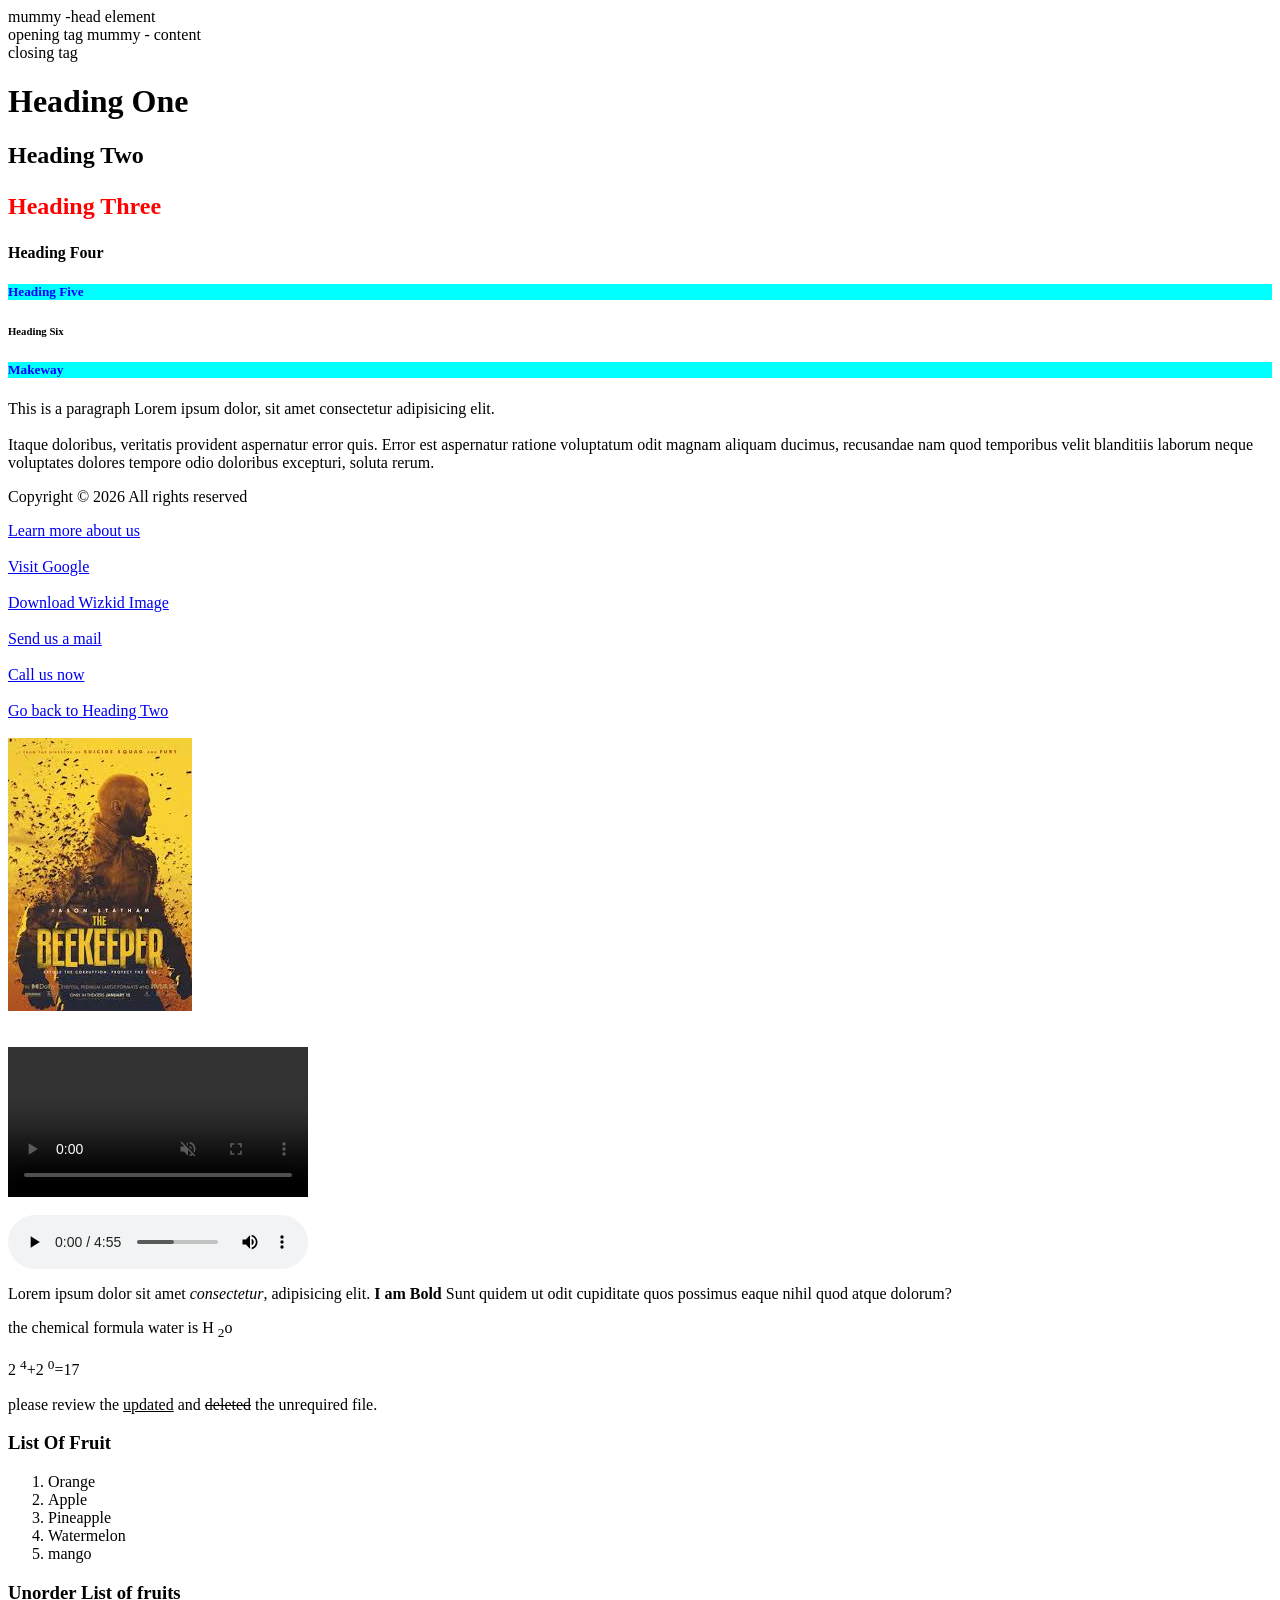
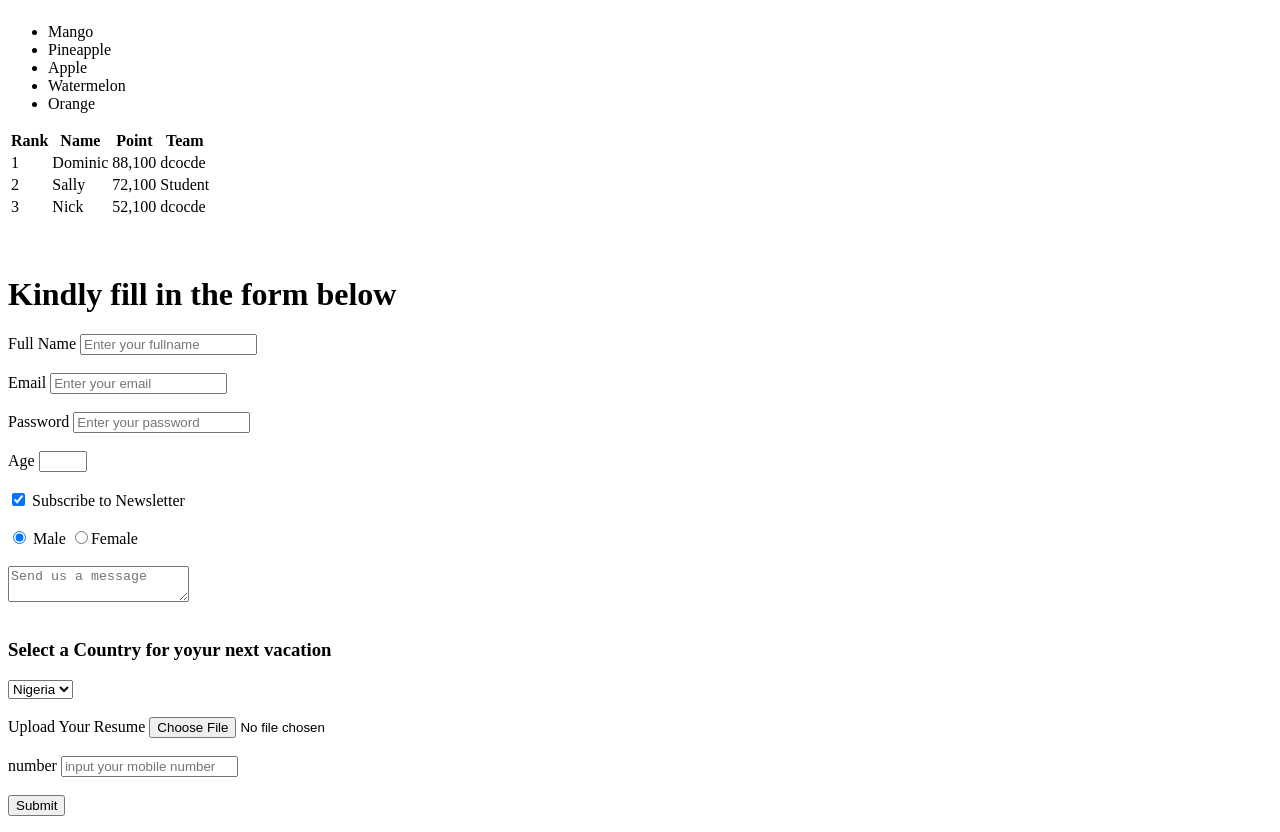
==== html/index.html @ 8b06a7e8 "first commit" ====
mummy
  <head>
    -head element
    <div>opening tag mummy - content</div>
    closing tag

    <!doctype html>
    <html lang="en">
      <head>
        <title>Our First Coding Page</title>
        
        <style>
        h5{
          color: blue; background-color: aqua;
        }
      </style>
      </head>
      
      <body>
        <h1>Heading One</h1>
        <h2 id="headingtwo">Heading Two</h2>
        <h3 style="color: red; font-size: 24px;">Heading Three</h3>
        <h4>Heading Four</h4>
        <h5>Heading Five</h5>
        <h6>Heading Six</h6>
        <h5>Makeway</h5>

        <p>
          This is a paragraph Lorem ipsum dolor, sit amet consectetur
          adipisicing elit. <br />
          <br />
          Itaque doloribus, veritatis provident aspernatur error quis. Error est
          aspernatur ratione voluptatum odit magnam aliquam ducimus, recusandae
          nam quod temporibus velit blanditiis laborum neque voluptates dolores
          tempore odio doloribus excepturi, soluta rerum.
        </p>

        <p>Copyright &#169; 2026 All rights reserved</p>

        <a href="./about.html">Learn more about us</a>
        <br />
        <br />
        
        <a href="http://www.google.com" target="_blank"> Visit Google</a>
        <br />
        <br />
        <a href="./image/images (1).jpg" download=""> Download Wizkid Image</a>
        <br />
        <br>
        <a href="mailto:ajayioluwaseyi@gmail.com"> Send us a mail</a>
        <br>
        <br>
        <a href="tel:+2349060420994">Call us now</a>
        <br>
        <br>
        <a href="#headingtwo">Go back to Heading Two</a>
        <br>
        <br>
        <div id="images">
          
          <img src="./images/download2.jpg" alt="the beekeeper image">
        </div>
        <br>
        <br>
        <div id="media">

          <video src="./Videos/nature01.mp4" controls download muted autoplay loop></video>
          <br>
          <br>
          <audio src="./Audio/Adele-Hello.mp3" controls download></audio>
        </div>

        <div id="paragraph">

          <p>
            Lorem ipsum dolor sit amet <em>consectetur</em>, 
            adipisicing elit. <strong>I am Bold</strong> Sunt quidem ut odit cupiditate quos possimus eaque nihil quod atque dolorum?
          </p>
  
          <p>the chemical formula water is H <sub>2</sub>o</p>
  
          <p>2 <sup>4</sup>+2 <sup>0</sup>=17</p>
  
          <p>please review the <ins>updated</ins> and <del>deleted</del> the unrequired file.</p>
        </div>
        
        <h3>List Of Fruit</h3>
        <ol>
          <li>Orange</li>
          <li>Apple</li>
          <li>Pineapple</li>
          <li>Watermelon</li>
          <li>mango</li>
        </ol>

        <h3>Unorder List of fruits</h3>
        <ul>
          <li>Mango</li>
          <li>Pineapple</li>
          <li>Apple</li>
          <li>Watermelon</li>
          <li>Orange</li>
        </ul>
        
        <table>
          <thead>
            <tr>
              <th>Rank</th>
              <th>Name</th>
              <th>Point</th>
              <th>Team</th>
            </tr>
          </thead>
          <tbody>
            <tr>
              <td>1</td>
              <td>Dominic</td>
              <td>88,100</td>
              <td>dcocde</td>
            </tr>
            <tr>
              <td>2</td>
              <td>Sally</td>
              <td>72,100</td>
              <td>Student</td>
            </tr>
            <tr>
              <td>3</td>
              <td>Nick</td>
              <td>52,100</td>
              <td>dcocde</td>
            </tr>
          </tbody>
          <!-- <tfoot>
            <tr>
                 <td>Our Table for 2024-2028</td>
            </tr>
          </tfoot> -->
        </table>
        <br>
        <br>

        <div class="container">

          <h1>Kindly fill in the form below</h1>
          
      
          <form name="Contact" autocomplete="off">
            <div>
  
              <label for="fullname"> Full Name</label> <input type="text" name="fullname" placeholder="Enter your fullname" id="fullname" required>
            </div>
            <br>
  
            <div>
  
              <label for="email"> Email</label> <input type="email" name="email" placeholder="Enter your email" id="email" required>
            </div>
            <br>
  
            <div>
  
              <label for="password">Password</label> <input type="password" name="password" placeholder="Enter your password" id="password" required>
            </div>
            <br>
  
            <div>
  
              <label for="age">Age</label> <input type="number" name="age" id="age" min="18" max="99" required>
            </div>
           <br>
  
           <div>
            
             <input type="checkbox" name="newsletter" value="1" id="newsletter" checked> Subscribe to Newsletter
           </div>
           <br>
  
           <div>
  
             <input type="radio" name="gender" id="gender" value="male" checked> Male
             <input type="radio" name="gender" id="gender" value="female">Female
           </div>
           <br>
  
           <div>
  
             <textarea name="message" id="message" placeholder="Send us a message"></textarea>
           </div>
           <br>
           
           <div>
  
             <h3>Select a Country for yoyur next vacation</h3>
             <select name="country" id="country">
              <option value="nigeria">Nigeria</option>
              <option value="ghana">Ghana</option>
              <option value="togo">Togo</option>
              <option value="niger">Niger</option>
              <option value="benin">Benin</option></select>
           </div>
           <br>
  
           <div>
  
             <label for="resume">Upload Your Resume</label>
             <input type="file" name="resume" id="resume">
           </div>
           <br>
  
           <div>
  
             <label for="number">number</label> <input type="number" name="number" id="number" placeholder="input your mobile number">
           </div>
           <br>
  
           <div>
  
             <button type="submit">Submit</button>
           </div>
  
          </form>
        </div>
          

        


      </body>
    </html>
  </head>
</head>
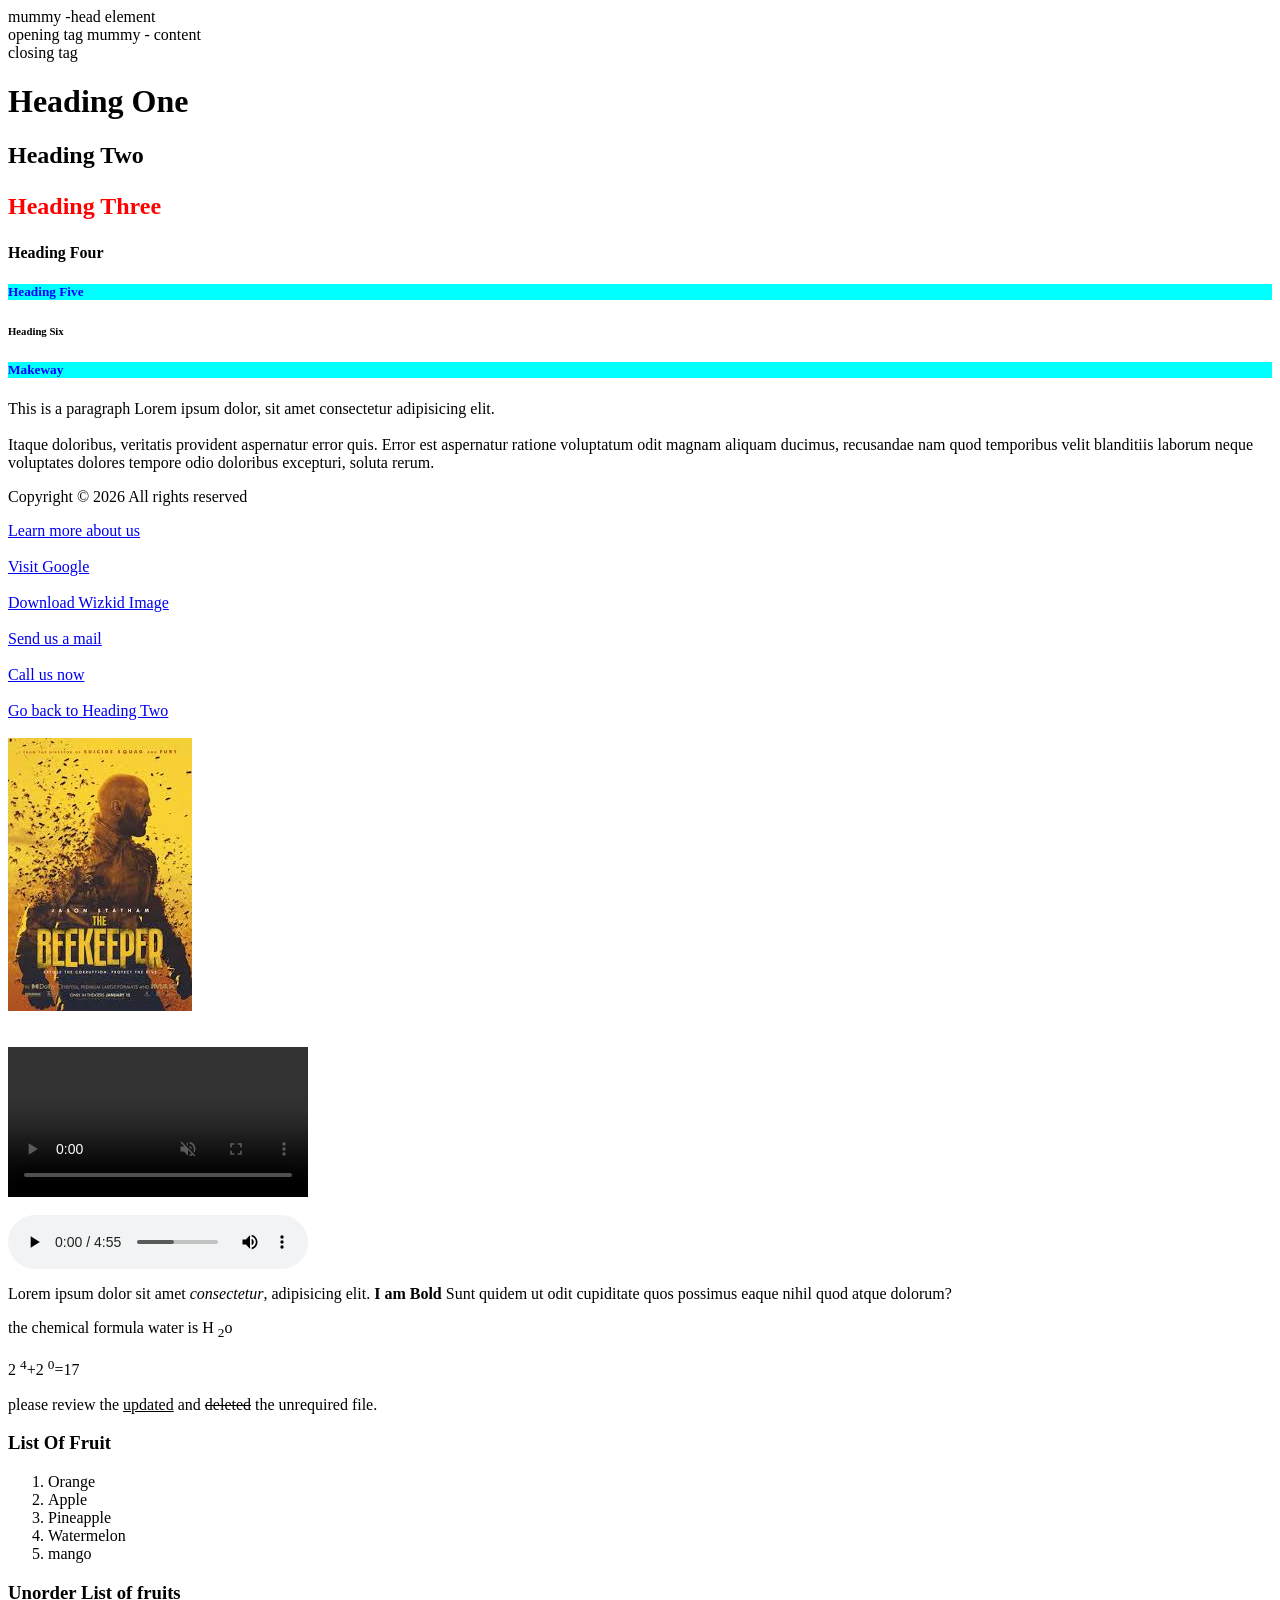
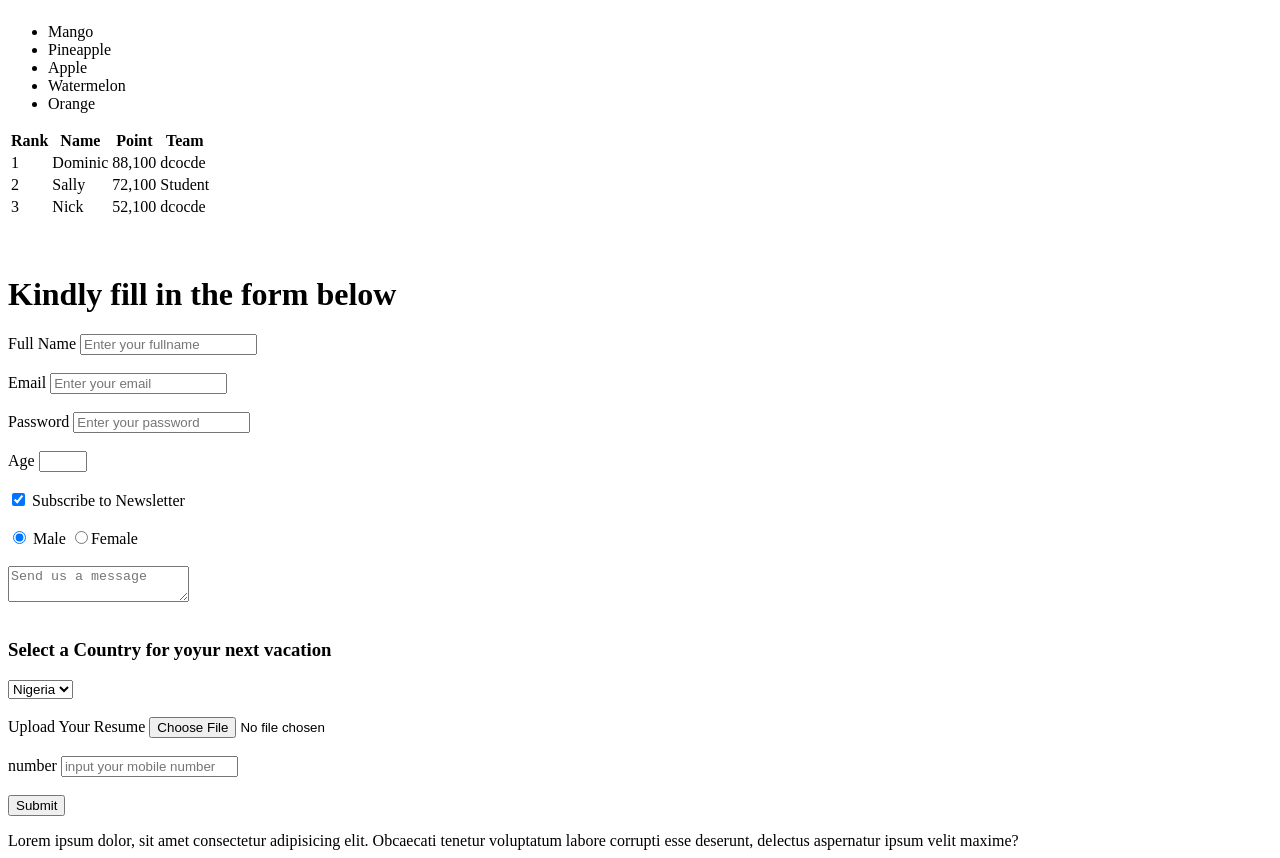
==== commit 40dfbb43: "added to index.html" ====
--- a/html/index.html
+++ b/html/index.html
@@ -222,7 +222,9 @@
           </form>
         </div>
           
-
+        <div>
+          Lorem ipsum dolor, sit amet consectetur adipisicing elit. Obcaecati tenetur voluptatum labore corrupti esse deserunt, delectus aspernatur ipsum velit maxime?
+        </div>
         
 
 
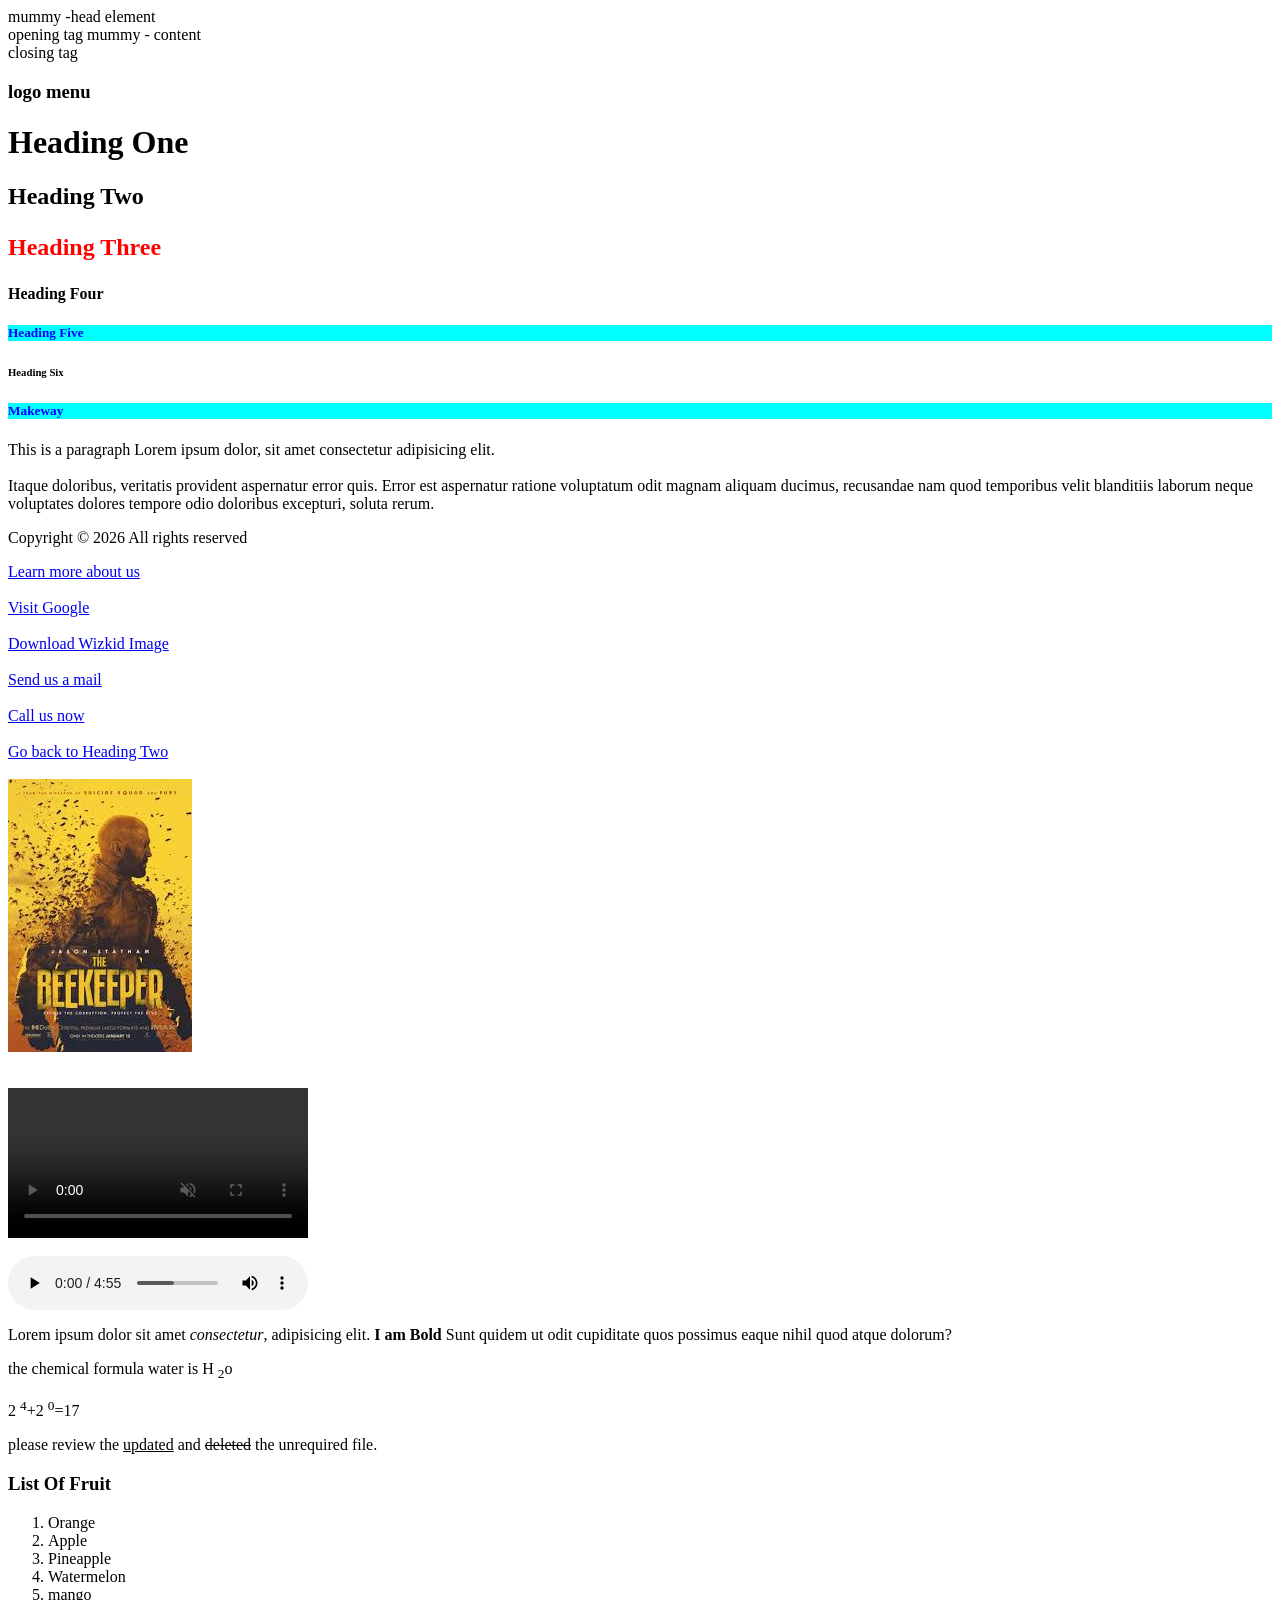
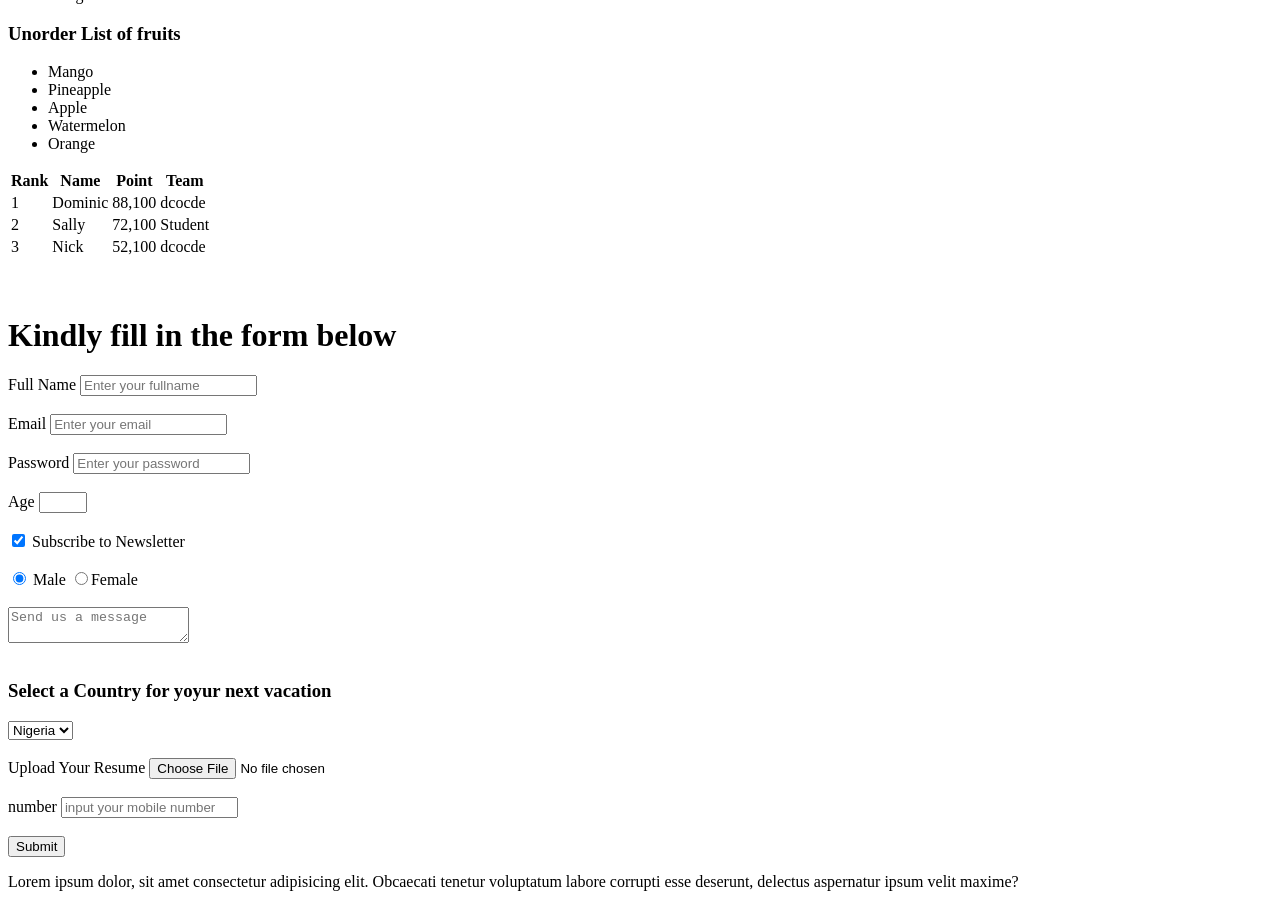
==== commit f9ee310c: "Update index.html" ====
--- a/html/index.html
+++ b/html/index.html
@@ -17,6 +17,8 @@
       </head>
       
       <body>
+        <h3> logo menu</h3>
+        
         <h1>Heading One</h1>
         <h2 id="headingtwo">Heading Two</h2>
         <h3 style="color: red; font-size: 24px;">Heading Three</h3>
